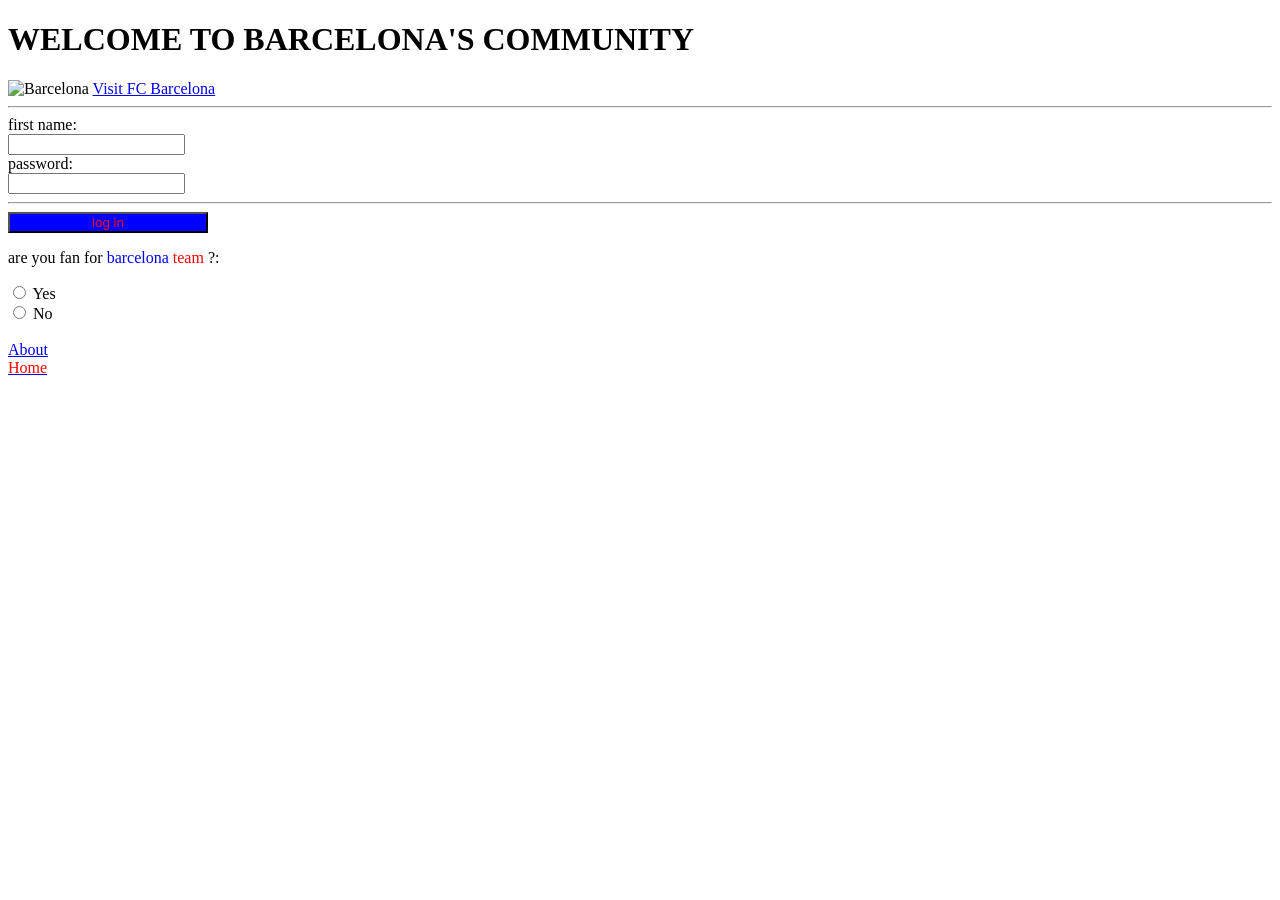
==== index.html @ becfa590 "Rename Index.html to index.html" ====
<!DOCTYPE html>
<html>
<head>
  <link rel="stylesheet"href="I.css"> 
  <title>CAMP NOU </title>
</head>
<body>
<h1> WELCOME TO BARCELONA'S COMMUNITY </h1>
<img src="https://www.fcbarcelona.com/photo-resources/2025/05/21/a8784d04-590a-439d-a04f-be40926acaeb/SET_Jugadors.jpg?width=1200&height=750" alt="Barcelona" width="200">
<a href="https://fcbarcelona.com">Visit FC Barcelona</a>
<hr>
<form> 
<label>first name: </label> <br>
<input type="text" name="fname" ><br>

  <label>password:</label><br>
  <input type="password" name="pwd"><br>
  <hr>
<form><input type="button" value="log in" class="my-special-button "> 
</form>
<form>
<p> are you fan for <span style="color :blue">barcelona</span> <span style="color:red">team</span> ?:</p>
  <input type="radio" name="choose" id="yes" value="yes">
  <label for="yes">Yes</label> <br>

  <input type="radio" name="choose" id="No" value="No">
  <label for="No">No</label><br>
</form>
<br>
<a href="about.html">About </a> <br>
<a href="Home.html"><span style="color:red">Home</span> </a> 
</body>
</html>
---- I.css ----
.my-special-button { background-color: blue;color: red;width: 200px;height:50 ;border-radius: 10 px;}
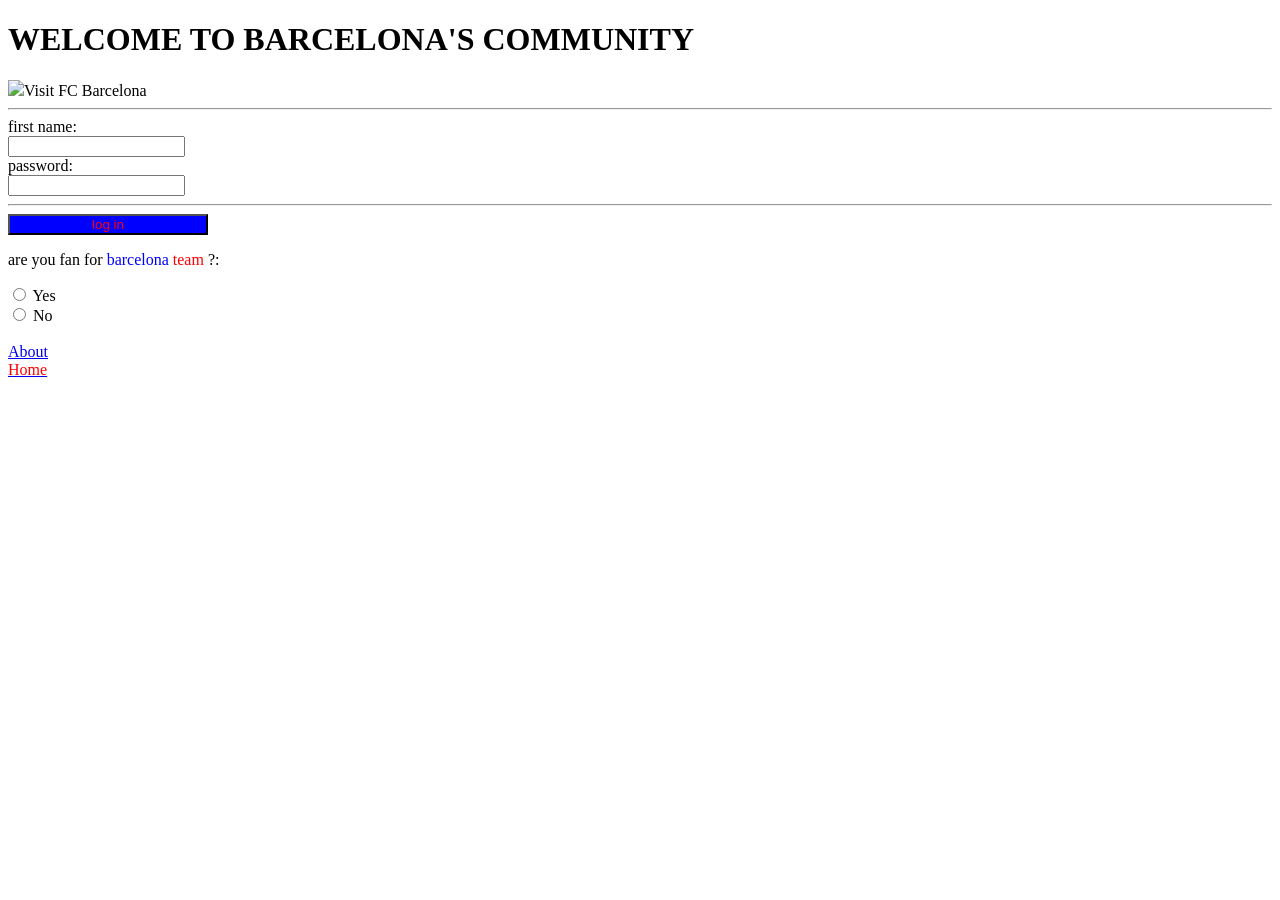
==== commit 4c4f3d55: "Update index.html" ====
--- a/index.html
+++ b/index.html
@@ -6,7 +6,7 @@
 </head>
 <body>
 <h1> WELCOME TO BARCELONA'S COMMUNITY </h1>
-<img src="https://www.fcbarcelona.com/photo-resources/2025/05/21/a8784d04-590a-439d-a04f-be40926acaeb/SET_Jugadors.jpg?width=1200&height=750" alt="Barcelona" width="200">
+<img src="https://www.fcbarcelona.com/photo-resources/2025/05/21/a8784d04-590a-439d-a04f-be40926acaeb/SET_Jugadors.jpg?width=1200&height=750"/<
 <a href="https://fcbarcelona.com">Visit FC Barcelona</a>
 <hr>
 <form> 
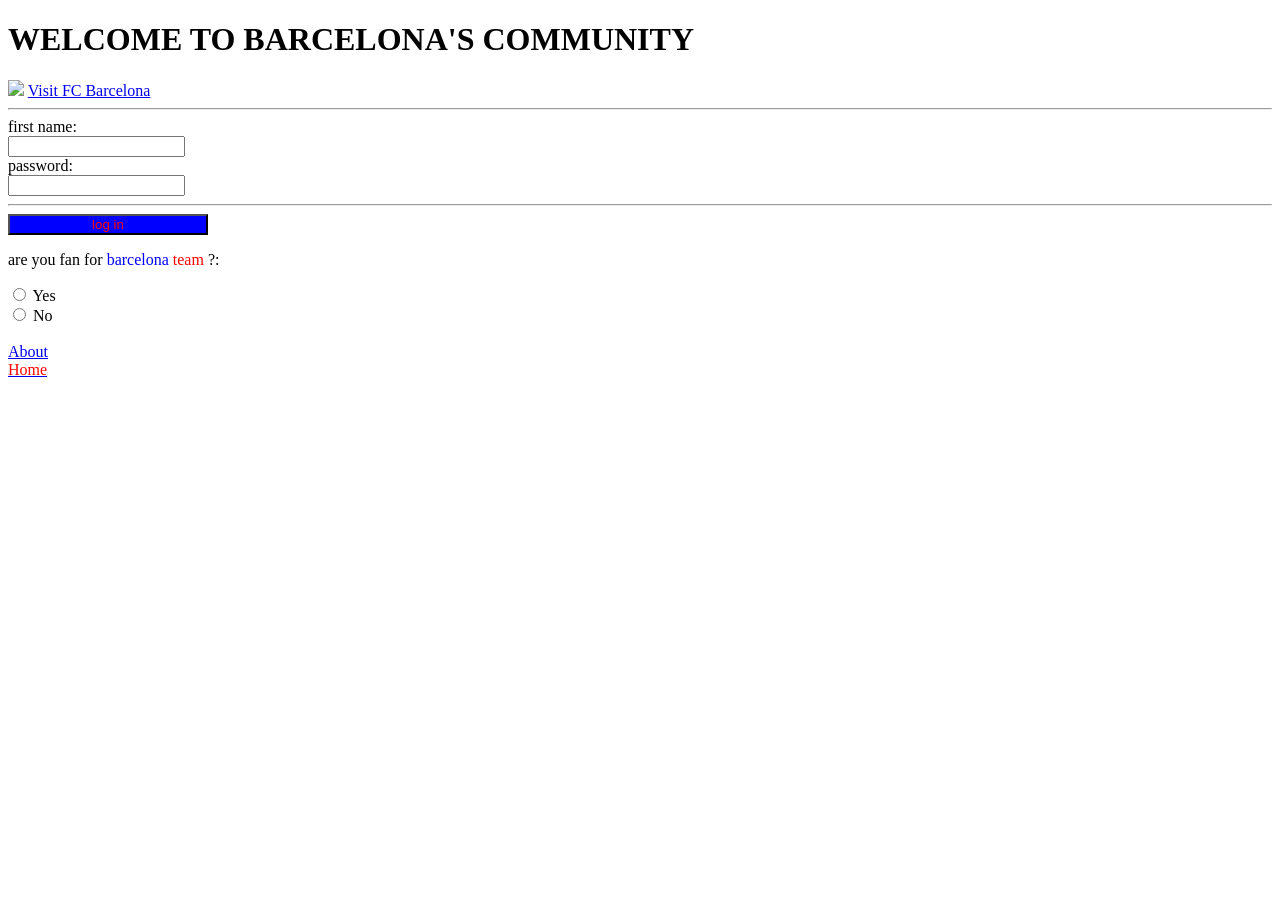
==== commit 30a21fa2: "Update index.html" ====
--- a/index.html
+++ b/index.html
@@ -6,7 +6,7 @@
 </head>
 <body>
 <h1> WELCOME TO BARCELONA'S COMMUNITY </h1>
-<img src="https://www.fcbarcelona.com/photo-resources/2025/05/21/a8784d04-590a-439d-a04f-be40926acaeb/SET_Jugadors.jpg?width=1200&height=750"/<
+<img src="https://www.fcbarcelona.com/photo-resources/2025/05/21/a8784d04-590a-439d-a04f-be40926acaeb/SET_Jugadors.jpg?width=1200&height=750"/>
 <a href="https://fcbarcelona.com">Visit FC Barcelona</a>
 <hr>
 <form> 
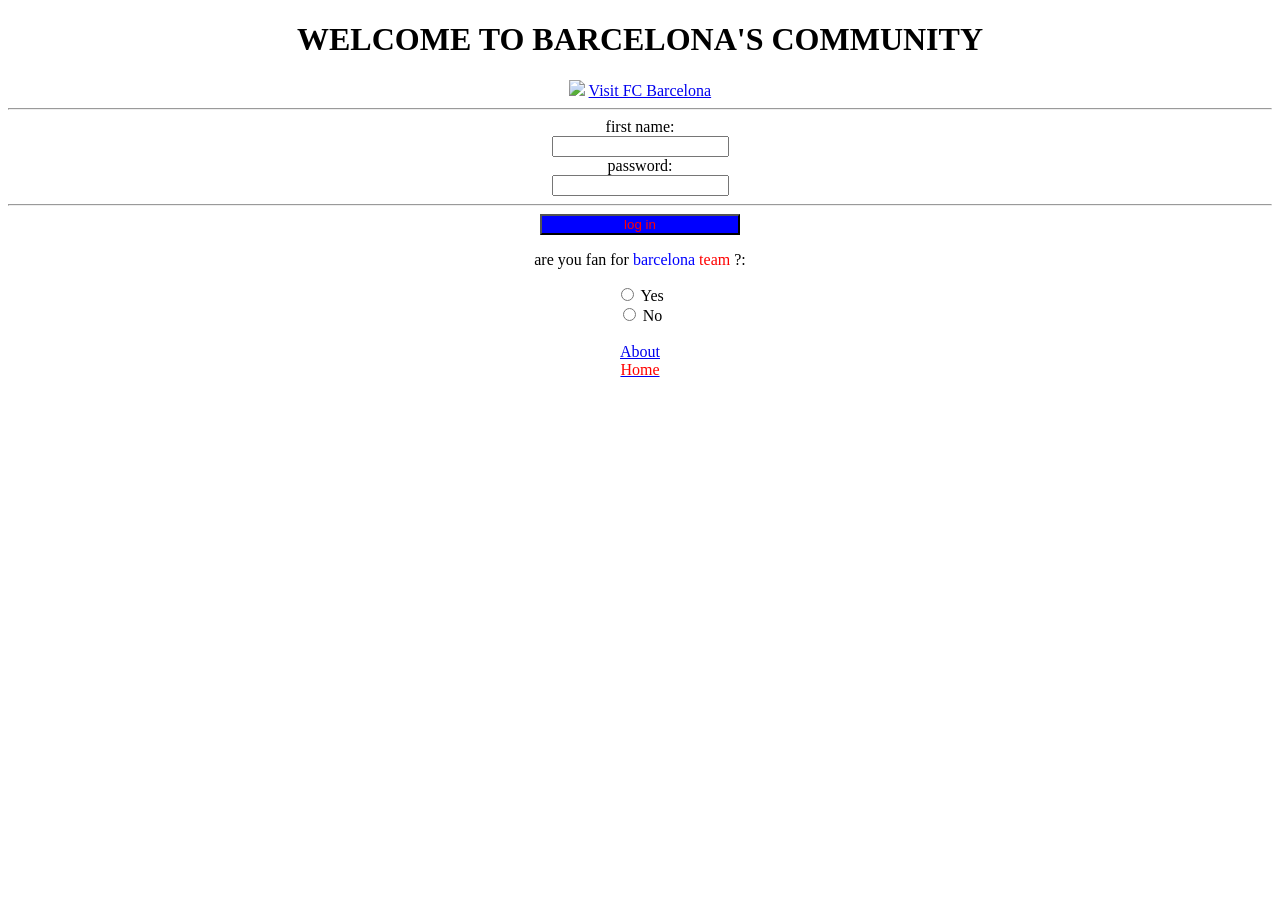
==== commit 151329a1: "Update index.html" ====
--- a/index.html
+++ b/index.html
@@ -6,7 +6,7 @@
 </head>
 <body>
 <h1> WELCOME TO BARCELONA'S COMMUNITY </h1>
-<img src="https://www.fcbarcelona.com/photo-resources/2025/05/21/a8784d04-590a-439d-a04f-be40926acaeb/SET_Jugadors.jpg?width=1200&height=750"/>
+<img src="https://www.fcbarcelona.com/photo-resources/2025/05/21/a8784d04-590a-439d-a04f-be40926acaeb/SET_Jugadors.jpg?width=500&height=300"/>
 <a href="https://fcbarcelona.com">Visit FC Barcelona</a>
 <hr>
 <form> 
--- a/I.css
+++ b/I.css
@@ -1 +1,4 @@
 .my-special-button { background-color: blue;color: red;width: 200px;height:50 ;border-radius: 10 px;}
+* { text-align: center;
+ 
+  }
